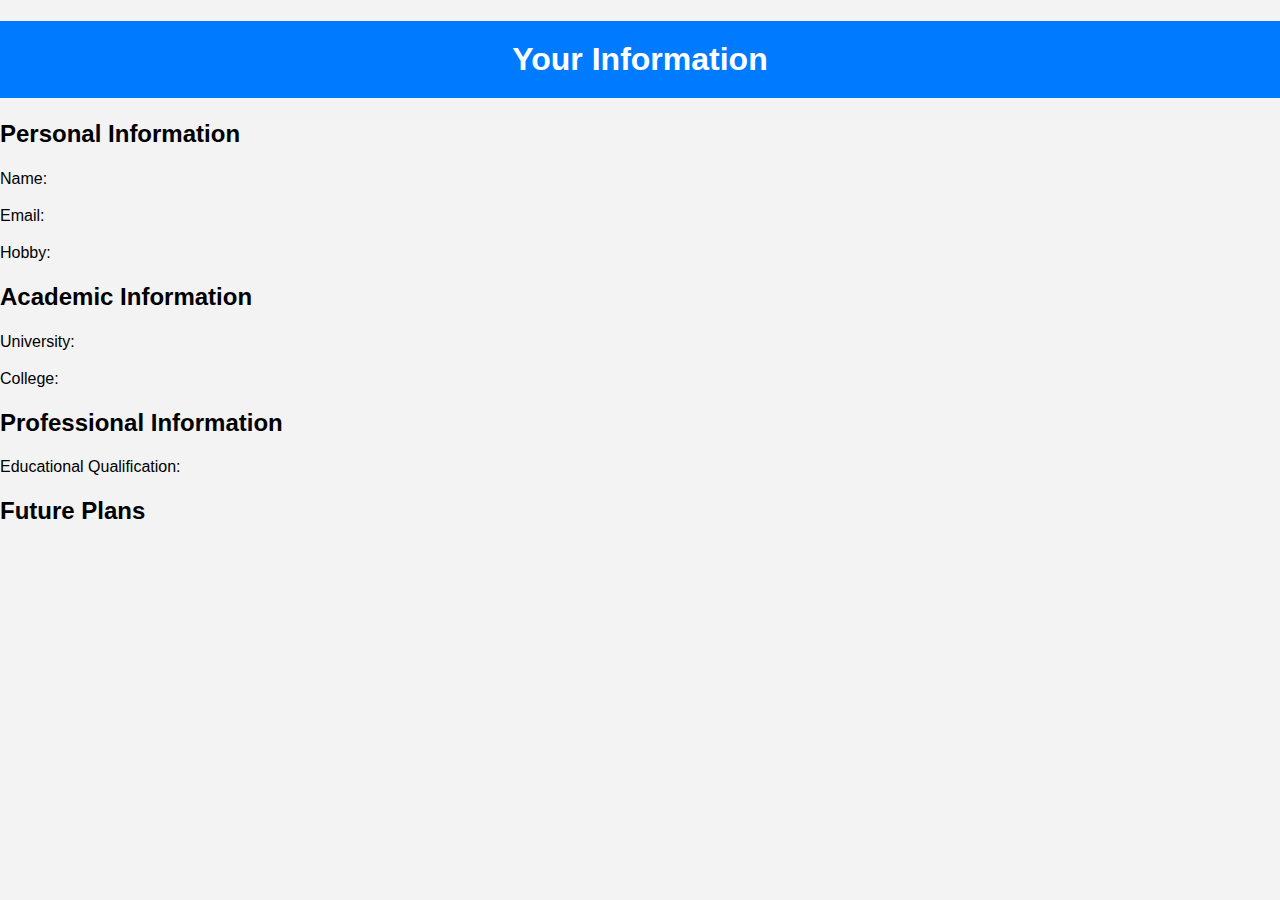
==== output.html @ 53e508e8 "Add files via upload" ====
<!DOCTYPE html>
<html lang="en">
<head>
    <meta charset="UTF-8">
    <title>Your Information</title>
    <link rel="stylesheet" type="text/css" href="style.css">
</head>
<body>
    <h1>Your Information</h1>
    <div id="personal-info">
        <h2>Personal Information</h2>
        <p>Name: <span id="output-name"></span></p>
        <p>Email: <span id="output-email"></span></p>
        <p>Hobby: <span id="output-hobby"></span></p>
    </div>

    <div id="academic-info">
        <h2>Academic Information</h2>
        <p>University: <span id="output-university"></span></p>
        <p>College: <span id="output-college"></span></p>
    </div>

    <div id="professional-info">
        <h2>Professional Information</h2>
        <p>Educational Qualification: <span id="output-qualification"></span></p>
    </div>

    <div id="future-plans">
        <h2>Future Plans</h2>
        <p><span id="output-plans"></span></p>
    </div>

    <script src="content.js"></script>
</body>
</html>
---- style.css ----
body {
    font-family: Arial, sans-serif;
    margin: 0;
    padding: 0;
    background-color: #f3f3f3;
}

h1 {
    text-align: center;
    padding: 20px;
    background-color: #007bff;
    color: #fff;
}

form {
    max-width: 600px;
    margin: 0 auto;
    padding: 20px;
    background-color: #fff;
    border-radius: 5px;
    box-shadow: 0 0 15px rgba(0, 0, 0, 0.2);
}

label, input, textarea {
    display: block;
    margin-bottom: 15px;
    width: 100%;
}

input, textarea {
    padding: 10px;
    border: 1px solid #ccc;
    border-radius: 5px;
    width: 100%;
    font-size: 16px;
}

#output-name,
#output-email,
#output-hobby,
#output-university,
#output-college,
#output-qualification,
#output-plans {
    font-weight: bold;
    font-size: 18px;
    margin-left: 10px;
    color: #007bff;
}

#output-university, #output-college {
    color: #28a745;
}

#output-qualification {
    color: #dc3545;
}

#output-plans {
    color: #ffc107;
}

button {
    background-color: #007bff;
    color: #fff;
    padding: 10px 20px;
    border: none;
    border-radius: 5px;
    font-size: 18px;
    cursor: pointer;
    transition: background-color 0.3s;
}

button:hover {
    background-color: #0056b3;
}
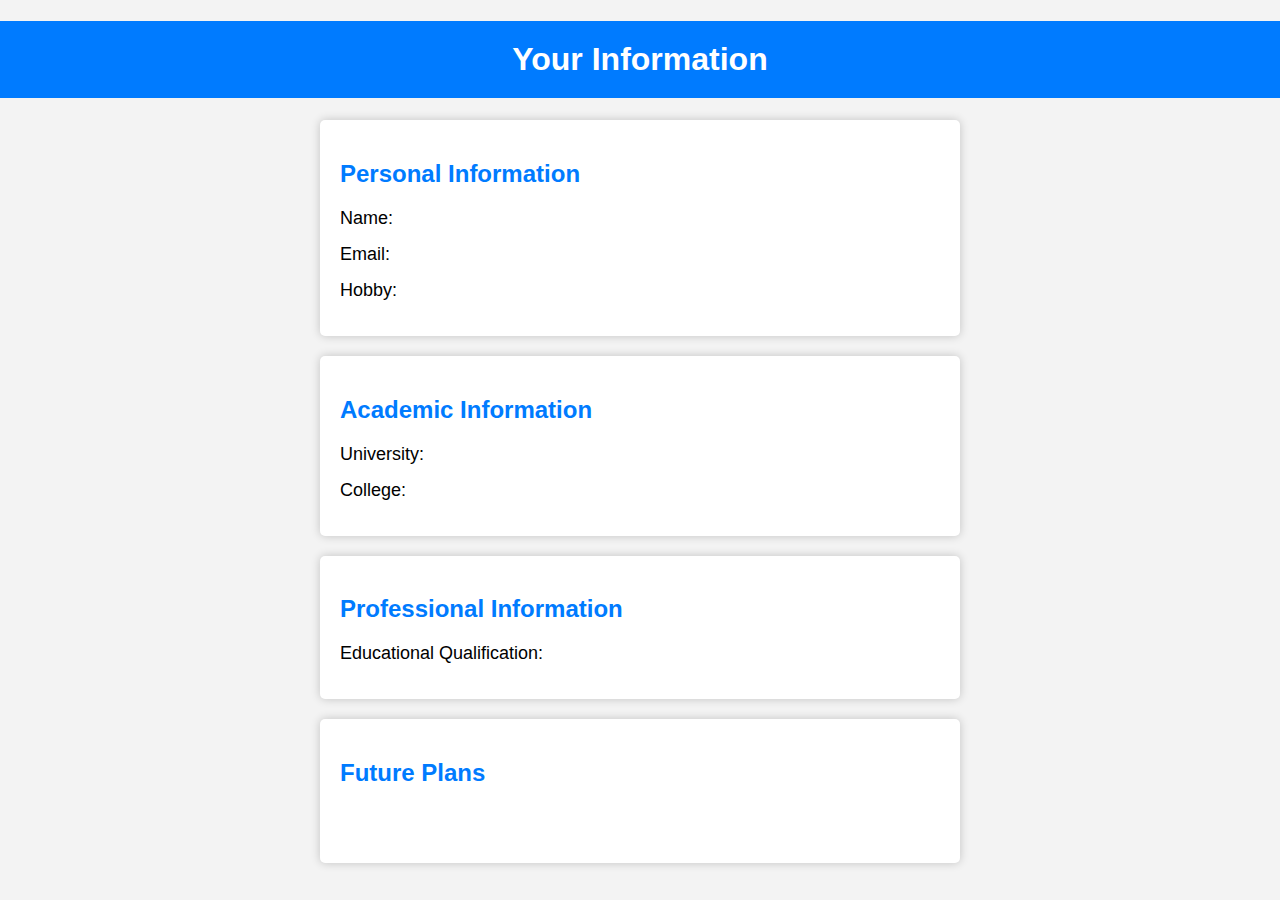
==== commit f2b635ff: "Update output.html with new css and script file names" ====
--- a/output.html
+++ b/output.html
@@ -3,7 +3,8 @@
 <head>
     <meta charset="UTF-8">
     <title>Your Information</title>
-    <link rel="stylesheet" type="text/css" href="style.css">
+    <!-- styles.css -->
+    <link rel="stylesheet" type="text/css" href="styles.css">
 </head>
 <body>
     <h1>Your Information</h1>
@@ -30,6 +31,7 @@
         <p><span id="output-plans"></span></p>
     </div>
 
-    <script src="content.js"></script>
+    <!-- process.js -->
+    <script src="process.js"></script>
 </body>
 </html>
--- a/styles.css
+++ b/styles.css
@@ -0,0 +1,106 @@
+body {
+    font-family: Arial, sans-serif;
+    margin: 0;
+    padding: 0;
+    background-color: #f3f3f3;
+}
+
+h1 {
+    text-align: center;
+    padding: 20px;
+    background-color: #007bff;
+    color: #fff;
+}
+
+h2 {
+    color: #007bff;
+}
+
+form {
+    max-width: 600px;
+    margin: 0 auto;
+    padding: 20px;
+    background-color: #fff;
+    border-radius: 5px;
+    box-shadow: 0 0 15px rgba(0, 0, 0, 0.2);
+}
+
+label, input, textarea {
+    display: block;
+    margin-bottom: 15px;
+    width: 100%;
+}
+
+input, textarea {
+    padding: 10px;
+    border: 1px solid #ccc;
+    border-radius: 5px;
+    width: 100%;
+    font-size: 16px;
+}
+
+#personal-info,
+#academic-info,
+#professional-info,
+#future-plans {
+    max-width: 600px;
+    margin: 20px auto;
+    padding: 20px;
+    background-color: #fff;
+    border-radius: 5px;
+    box-shadow: 0 0 10px rgba(0, 0, 0, 0.2);
+}
+
+#output-name,
+#output-email,
+#output-hobby,
+#output-university,
+#output-college,
+#output-qualification,
+#output-plans {
+    font-weight: bold;
+    font-size: 18px;
+    margin-left: 10px;
+}
+
+p {
+    font-size: 18px;
+    margin: 15px 0;
+}
+
+#output-name,
+#output-email,
+#output-hobby{
+    color: #c50fad;
+}
+
+#output-university, #output-college {
+    color: #28a745;
+}
+
+#output-qualification {
+    color: #dc3545;
+}
+
+#output-plans {
+    color: #ffc107;
+}
+
+button {
+    background-color: #007bff;
+    color: #fff;
+    padding: 10px 20px;
+    border: none;
+    border-radius: 5px;
+    font-size: 18px;
+    cursor: pointer;
+    transition: background-color 0.3s;
+}
+
+#form-button{
+    text-align: center;
+}
+
+button:hover {
+    background-color: #0056b3;
+}
